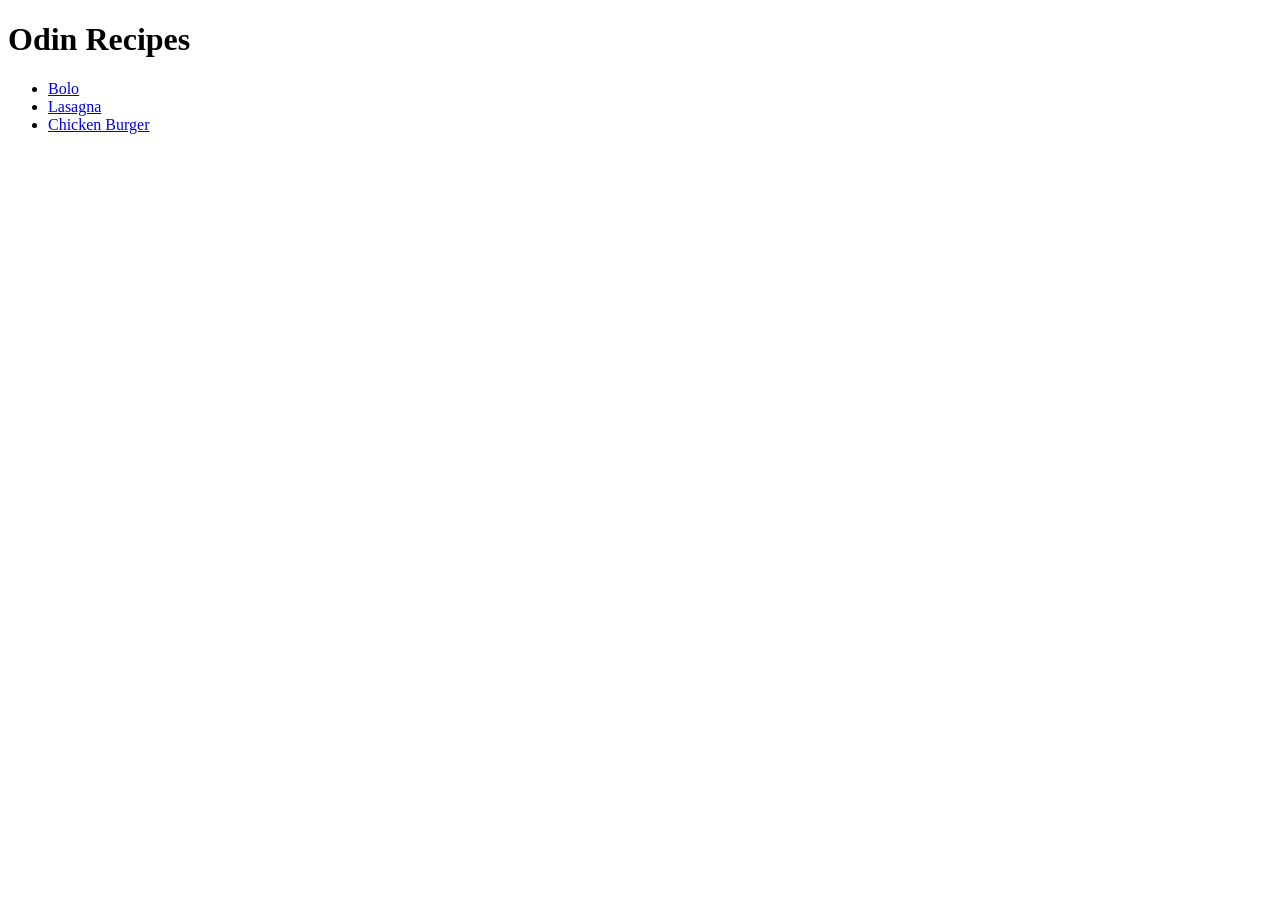
==== index.html @ 58446156 "Add homepage and recipe pages Template pages with Lorem text." ====
<!DOCTYPE html>
<html lang="en">
    <header>
        <meta charset="UTF-8">
        <title>Odin Recipes</title>
    </header>
    <body>
        <h1>Odin Recipes</h1>
            <ul>
                <li><a href="recipes/bolo.html">Bolo</a></li>
                <li><a href="recipes/lasagna.html">Lasagna</a></li>
                <li><a href="recipes/chicken-burger.html">Chicken Burger</a></li>
            </ul>
    </body>
</html>
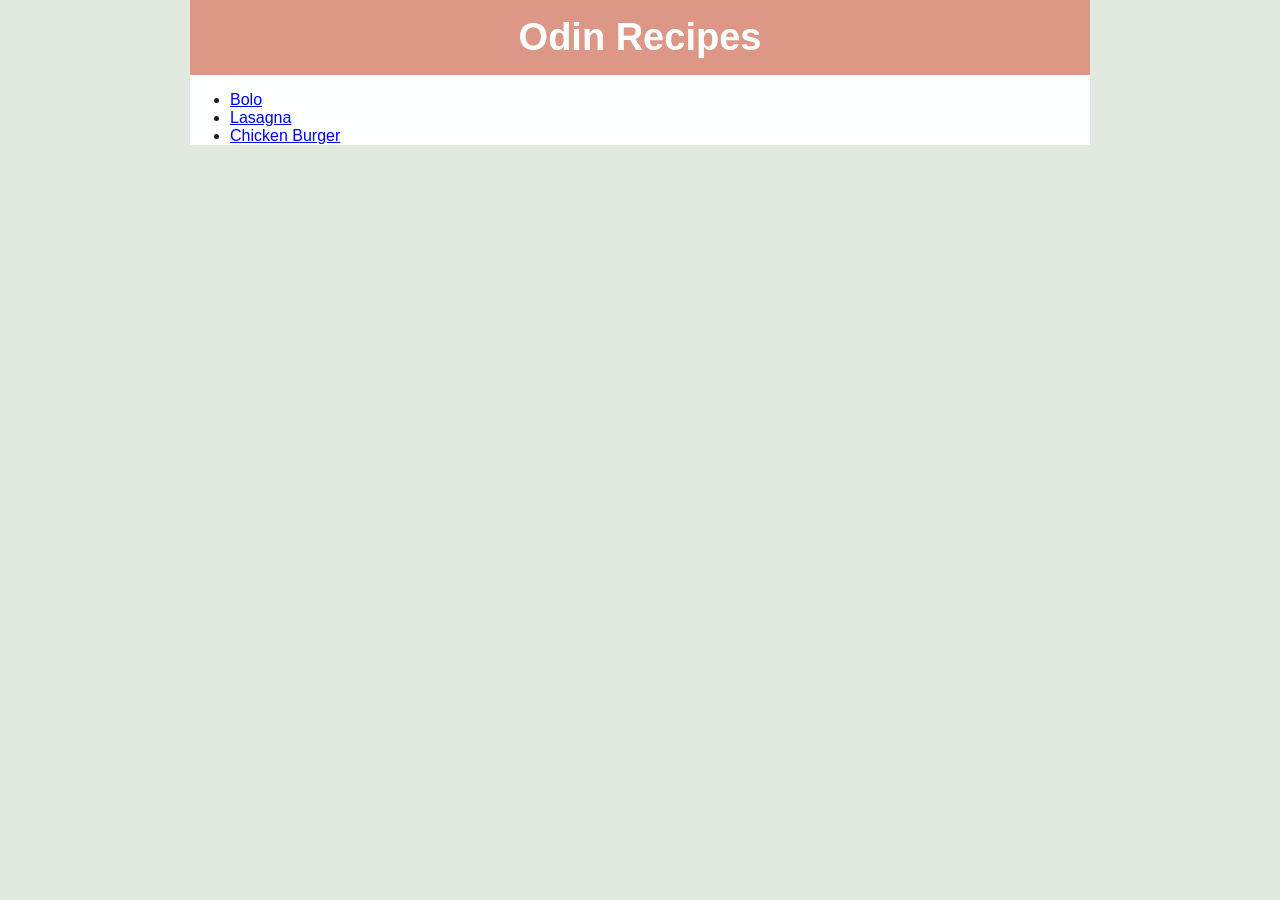
==== commit 6f786b9e: "apply stylesheet to site Stylesheet.css added. Components wrapped in div tags on lasagna page." ====
--- a/index.html
+++ b/index.html
@@ -2,10 +2,11 @@
 <html lang="en">
     <header>
         <meta charset="UTF-8">
+        <link rel="stylesheet" href="style.css"> 
         <title>Odin Recipes</title>
     </header>
     <body>
-        <h1>Odin Recipes</h1>
+        <h1 class="page-title">Odin Recipes</h1>
             <ul>
                 <li><a href="recipes/bolo.html">Bolo</a></li>
                 <li><a href="recipes/lasagna.html">Lasagna</a></li>
--- a/style.css
+++ b/style.css
@@ -0,0 +1,104 @@
+/*
+* {
+    outline: 2px solid red;
+}
+
+color palette
+vibrant coral: #ee6055
+emerald: #60d394
+light green: #aaf683
+jasmine: #ffd97d
+salmon: #ff9b85
+*/
+
+* {
+    box-sizing: border-box;
+}
+html {
+    background-color: #678D5830;
+}
+
+body {
+    width: 900px;
+    margin: 0px auto;
+    background-color: #FBFFFE;
+    font-family: Arial, Helvetica, sans-serif;
+    color: #1B1B1E;
+}
+
+.page-img {
+    width: 900px;
+    height: 400px;
+    overflow: hidden;
+}
+
+.page-img img {
+    width: 900px;
+    margin: -60px 0 0 0;
+}
+
+/*
+p, h1, h2, h3, .page-nav {
+    padding: 5px;
+    margin: 12px 4px;
+}
+*/
+
+h2, h3 {
+    font-size: 24px;
+    margin-top: 0px;
+    margin-bottom: 18px;
+}
+
+/*
+div {
+    margin: 12px;
+}
+*/
+
+.header-nav {
+    background-color: #678D58;
+    padding: 24px;
+}
+
+.page-nav-button {
+    display: inline-block;
+    text-decoration: none;
+    border: 2px solid #1B1B1E;
+    padding: 8px 16px;
+    background-color: #1B1B1E;
+    color: #FBFFFE;
+}
+
+.page-title {
+    font-size: 38px;
+    text-align: center;
+    padding: 16px;
+    margin: 0px;
+    background-color: #DD9787;
+    color: #FBFFFE;
+}
+
+.page-description, .ingredients {
+    padding: 12px;
+    margin: 24px 12px 12px 12px;
+}
+
+.page-description {
+    display: inline-block;
+    width: 500px;
+}
+
+.ingredients {
+    display: inline-block;
+    width: 300px;
+    vertical-align: top;
+    border: 5px dotted #1B1B1E;
+    background-color: #678D58;
+    color: #FBFFFE;
+}
+
+.steps {
+    margin: 0 12px 12px 12px;
+    padding: 12px;
+}
